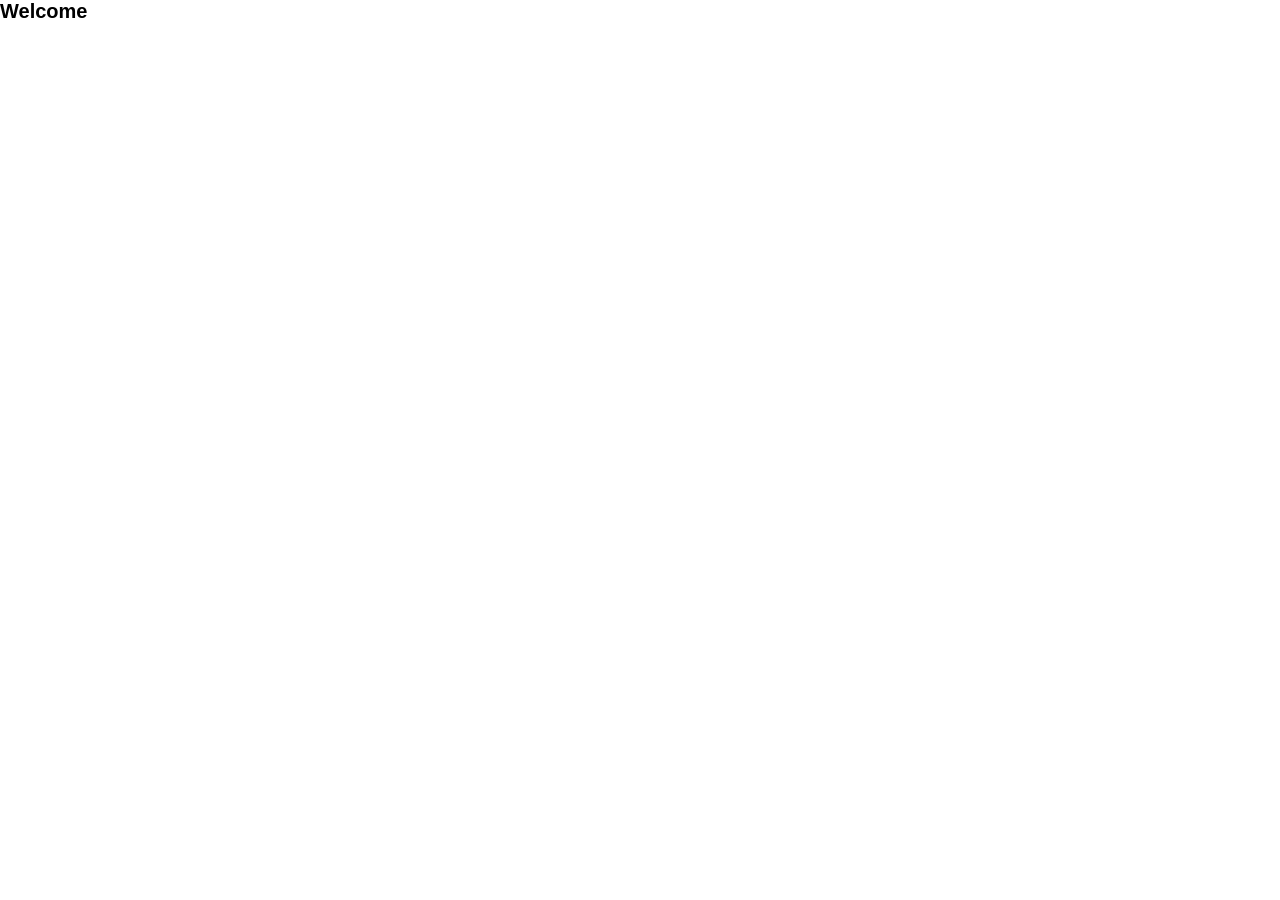
==== welcome.html @ 7fd164ea "1st commit" ====
<!doctype html>
<html lang="en">
<head>
	<meta charset="utf-8" />
	<meta name="viewport" content="width=device-width,initial-scale=1" />
	<title>Welcome</title>
	<link rel="stylesheet" href="style.css" />
</head>
<body>
  <h1>Welcome</h1>
</body>
</html>
---- style.css ----
:root {
  --color-header-fg: black;
  --color-menu-bg: darkslategray;
  --color-menu-fg: white;
  --color-menu-hover-bg: gray;  
  --color-hamburger-fg: white;

  --color-header-bg: lightgray; 
  --color-header-border-bottom: lightgray;


  --header-height: 6rem;
}

* {
  margin: 0;
  padding: 0;
  box-sizing: border-box;
}

html {
  font-size: 62.5%; 
}

body {
  display: flex;
  overflow: hidden;
  font-family: Tahoma, sans-serif;
}

.hamburger {
  z-index: 10;
  position: fixed;
  left: 1.2rem;
  top: 1rem;
  background-color: var(--color-menu-bg, darkgray);
  color: var(--color-hamburger-fg, white);
  border: none;
  cursor: pointer;
  font-size: 2.5rem;

  width: 3.5rem;
  height: 3.5rem;
}

nav {
  width: 20rem;
  height: 100vh;
  background-color: var(--color-menu-bg, darkgray);
  padding-top: 6rem;
  font-size: 1.6rem;

  &.min {
    width: 6rem;
  }

  ul {

    a {
      display: flex;
      gap: 1rem;
      padding: 1rem 1.8rem;
      color: var(--color-menu-fg, white);
      text-decoration: none;
      white-space: nowrap;
      &:hover {
        background-color: var(--color-menu-hover-bg, gray);
      }

    }
  }
}

main {
  flex-grow: 1;
  display: flex;
  flex-direction: column;
}

header {
  height: var(--header-height, 6rem);
  display: flex;
  align-items: center;
  padding: 2rem;
  border-bottom: 1px solid var(--color-header-border-bottom, gray);
  background-color: var(--color-header-bg, white);

  a {
    color: var(--color-header-fg, black);
    text-decoration: none;
  }
}

article {
  padding: 1rem;
  width: 100%;
  height: calc(100vh - var(--header-height, 6rem));

  overflow: hidden;

  iframe {
    width: 100%;
    height: 100%;
    border: none;
  }
}

@media (max-width: 600px) {
  .hamburger {
    background-color: var(--color-header-bg, white);
  }

  header {
    padding-left: 5.5rem;
  }

  nav {
    position: fixed;
    left: -25rem;
    top: 0;
  }

  nav.active {
    left: 0;
  }
}
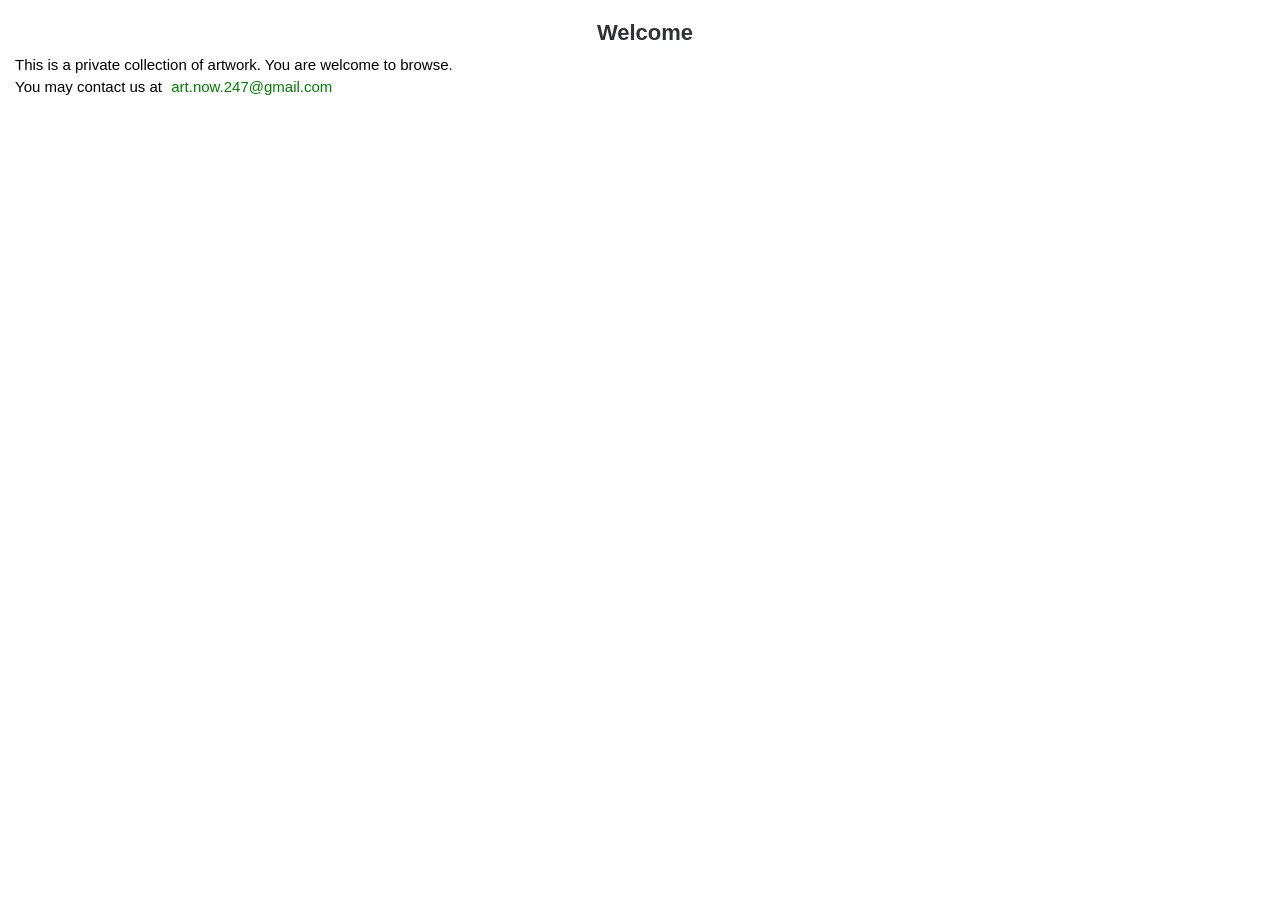
==== commit 45e3a9c2: "working on welcome page" ====
--- a/welcome.html
+++ b/welcome.html
@@ -3,10 +3,22 @@
 <head>
 	<meta charset="utf-8" />
 	<meta name="viewport" content="width=device-width,initial-scale=1" />
-	<title>Welcome</title>
-	<link rel="stylesheet" href="style.css" />
+	<title>Artzig</title>
+	<link rel="stylesheet" href="assets/css/style.css" />
+	<link rel="stylesheet" href="assets/css/artist-page.css" />
 </head>
-<body>
+<body class="artist">
   <h1>Welcome</h1>
+
+	<p>This is a private collection of artwork. You are welcome to browse.</p>
+	<p>
+		You may contact us at
+		<span class="email">art_$$_n[the fox]ow_$$_247=ser[a rt]ver_$$_com[42 pages]</span>
+	</p>
+
+	<script type="module">
+		import {displayEmail} from '/js/utils.js'
+		displayEmail()
+	</script>
 </body>
 </html>
--- a/assets/css/style.css
+++ b/assets/css/style.css
@@ -0,0 +1,156 @@
+:root {
+  --color-bg-lightest: white;
+  --color-bg-lighter: #f5f9fe;
+  --color-bg-light: #d9eafd;
+  --color-bg-dark: #828c97;
+  --color-bg-darker: #41464b;
+  --color-bg-darkest: black;
+
+  --color-fg-lightest: white;
+  --color-fg-lighter: #fbfcfe;
+  --color-fg-light: #e8f2fd;
+  --color-fg-dark: #6b747c;
+  --color-fg-darker: #2e3135;
+  --color-fg-darkest: black;
+
+  --color-header-fg: var(--color-fg-lighter);
+  --color-header-bg: var(--color-bg-dark);
+  --color-header-border-bottom: var(--color-bg-light);
+
+  --color-hamburger-fg: var(--color-fg-lightest);
+  --color-menu-hover-bg: var(--color-bg-dark);  
+
+  --header-height: 6rem;
+}
+
+* {
+  margin: 0;
+  padding: 0;
+  box-sizing: border-box;
+}
+
+html {
+  font-size: 62.5%; 
+}
+
+body {
+  display: flex;
+  overflow: hidden;
+  font-family: helvetica, sans-serif;
+  font-weight: 300;
+}
+
+.hamburger {
+  z-index: 10;
+  position: fixed;
+  left: 1.2rem;
+  top: 1rem;
+  background-color: var(--color-bg-darker, darkgray);
+  color: var(--color-fg-lightest, white);
+  border: none;
+  cursor: pointer;
+  font-size: 2.5rem;
+
+  width: 3.5rem;
+  height: 3.5rem;
+
+  &.rotate90Deg {
+    transform: rotate(90deg);
+  }
+
+}
+
+
+nav {
+  width: 20rem;
+  height: 100vh;
+  background-color: var(--color-bg-darker, darkgray);
+  padding-top: 6rem;
+  font-size: 1.6rem;
+
+
+  &.active {
+    width: 6rem;
+  }
+
+  ul {
+
+    a {
+      display: flex;
+      gap: 1rem;
+      padding: 1rem 1.8rem;
+      color: var(--color-menu-fg, white);
+      text-decoration: none;
+      white-space: nowrap;
+      &:hover {
+        background-color: var(--color-menu-hover-bg, gray);
+      }
+
+    }
+  }
+}
+
+main {
+  flex-grow: 1;
+  display: flex;
+  flex-direction: column;
+}
+
+header {
+  height: var(--header-height, 6rem);
+  display: flex;
+  align-items: center;
+  padding: 2rem;
+  background-color: var(--color-header-bg, white);
+
+  a {
+    color: var(--color-header-fg, white);
+    text-decoration: none;
+  }
+}
+
+article {
+  padding: 0;
+  width: 100%;
+  height: calc(100vh - var(--header-height, 6rem));
+
+  overflow: hidden;
+
+  iframe {
+    width: 100%;
+    height: 100%;
+    border: none;
+  }
+}
+
+.email {
+  color: green;
+  margin: 0 0.5rem;
+}
+
+
+@media (max-width: 600px) {
+  .hamburger {
+    background-color: var(--color-header-bg, white);
+
+    &.rotate90Deg {
+      background-color: var(--color-bg-darker, darkgray);
+    }
+  }
+
+  header {
+    padding-left: 5.5rem;
+  }
+
+  nav {
+    position: fixed;
+    left: -25rem;
+    top: 0;
+
+    &.active {
+      left: 0;
+      width: 20rem;
+    }
+  }
+
+}
--- a/assets/css/artist-page.css
+++ b/assets/css/artist-page.css
@@ -0,0 +1,113 @@
+
+body.artist {
+  overflow: auto;
+  display: block;
+  gap: 1rem;
+  font-size: 1.5rem;
+  padding: 1rem 0 1rem 1rem;
+
+  h1 {
+    font-size: 2.2rem;
+    text-align: center;
+    color: var(--color-fg-darker, darkgray);
+    margin: 1rem 0;
+  }
+
+  h2 {
+    font-size: 1.9rem;
+    margin: 1.5rem 0;
+  }
+
+  h3 {
+    font-size: 1.7rem;
+    margin: 1.5rem 0.5rem;
+  }
+
+  h4 {
+    font-size: 1.4rem;
+    margin: 2rem 0.5rem 1rem 0.1rem;
+  }
+
+  h2,h3,h4 {
+    color: var(--color-fg-dark, darkgray);
+  }
+
+  p {
+    margin: 0.5rem;
+  }
+
+  ul {
+    list-style-type: decimal;
+    margin: 1rem 1rem 1rem 2rem;
+
+    li {
+      margin-top: 0.5rem;
+    }
+  }
+ 
+  a {
+    text-decoration: none;
+    color: #1471d9;
+  }
+
+  a:hover, a:focus {
+    color: #093260;
+    background-color: var(--color-bg-light);
+  }
+
+
+  img.main-image {
+    padding-right: 1rem;
+  }
+
+  .table {
+    width: 1px;
+    white-space: nowrap;
+    border-collapse: collapse;
+
+    thead {
+      th.image {
+        text-align: left;
+      }
+    }
+
+    tbody {
+      th {
+        text-align: right;
+      }
+    }
+
+    th {
+      background-color: lightgray;
+      font-weight: 200;
+    }
+
+    td, th {
+      border-bottom: 1px solid var(--color-fg-light, lightgray);
+      padding: 0.5rem 0.6rem;
+    }
+
+    .number {
+      text-align: right;
+    }
+
+    a {
+      padding-left: 0.3rem;
+      padding-right: 0.3rem;
+    }
+  }
+
+  section.art-work {
+    margin-bottom: 5rem;
+  }
+
+}
+
+@media (max-width: 600px) {
+  body.artist {
+
+    img.main-image {
+      width: 100%;
+    }
+  }
+}
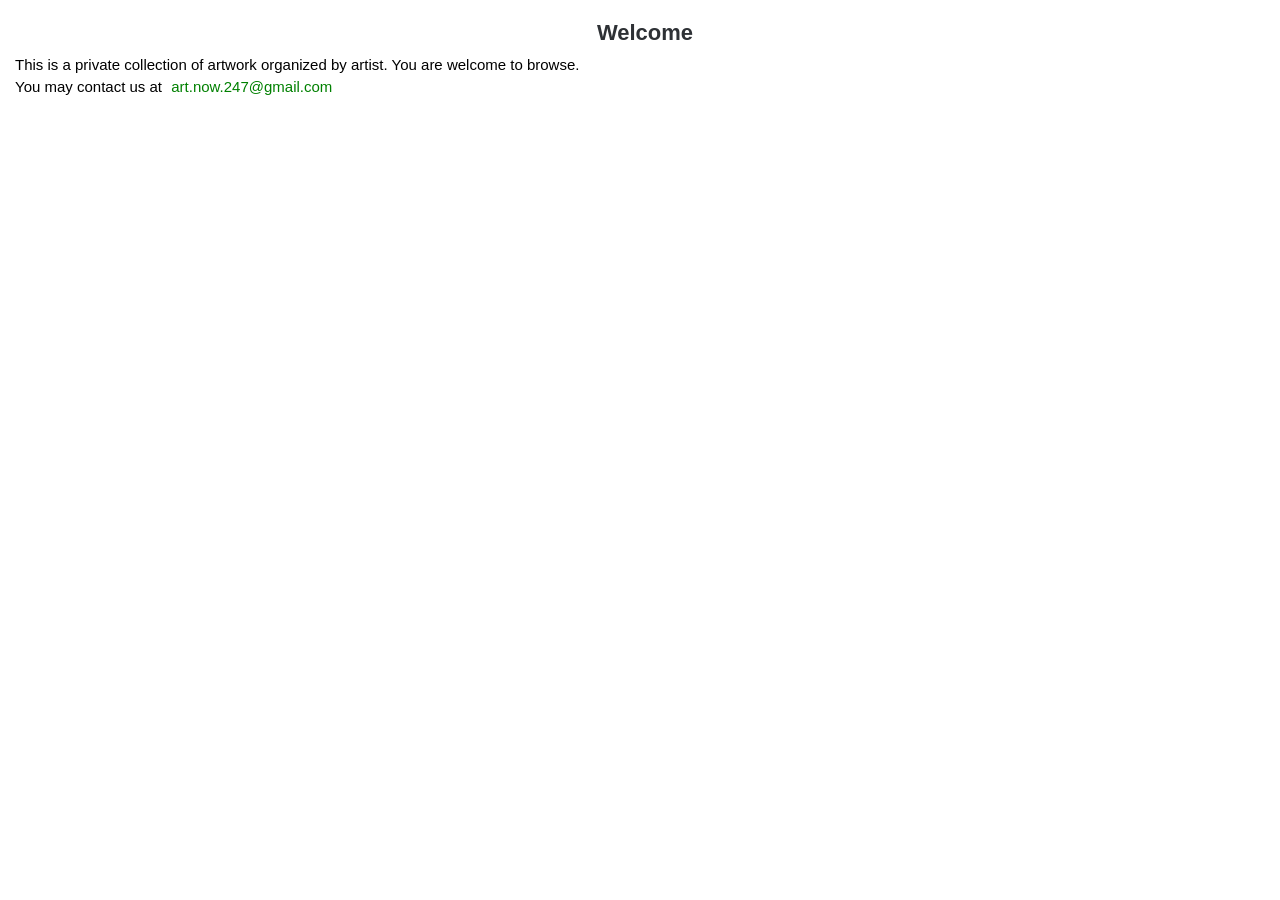
==== commit 454cbac9: "working on welcome page" ====
--- a/welcome.html
+++ b/welcome.html
@@ -10,7 +10,8 @@
 <body class="artist">
   <h1>Welcome</h1>
 
-	<p>This is a private collection of artwork. You are welcome to browse.</p>
+	<p>This is a private collection of artwork organized by artist.
+		 You are welcome to browse.</p>
 	<p>
 		You may contact us at
 		<span class="email">art_$$_n[the fox]ow_$$_247=ser[a rt]ver_$$_com[42 pages]</span>
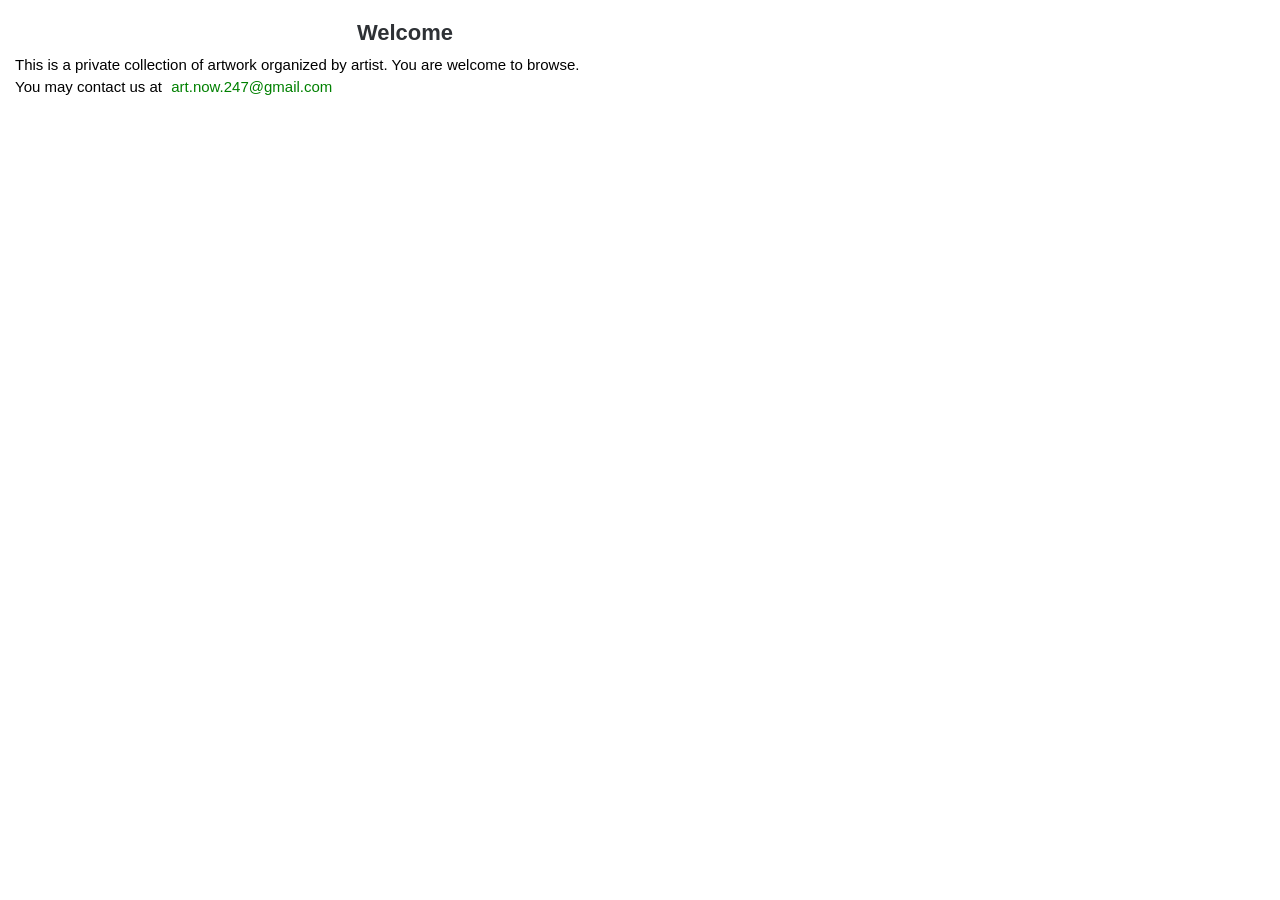
==== commit 9ad58b81: "fine-tune welcome page" ====
--- a/welcome.html
+++ b/welcome.html
@@ -7,7 +7,7 @@
 	<link rel="stylesheet" href="assets/css/style.css" />
 	<link rel="stylesheet" href="assets/css/artist-page.css" />
 </head>
-<body class="artist">
+<body class="artist welcome">
   <h1>Welcome</h1>
 
 	<p>This is a private collection of artwork organized by artist.
@@ -17,9 +17,6 @@
 		<span class="email">art_$$_n[the fox]ow_$$_247=ser[a rt]ver_$$_com[42 pages]</span>
 	</p>
 
-	<script type="module">
-		import {displayEmail} from '/js/utils.js'
-		displayEmail()
-	</script>
+	<script type="module" src="welcome.js"></script>
 </body>
 </html>
--- a/assets/css/style.css
+++ b/assets/css/style.css
@@ -58,6 +58,11 @@
     transform: rotate(90deg);
   }
 
+  &:hover {
+    background-color: var(--color-menu-hover-bg, gray);
+    border-radius: 0.5rem;
+  }
+
 }
 
 
@@ -106,7 +111,14 @@
   a {
     color: var(--color-header-fg, white);
     text-decoration: none;
+    padding: 1rem;
+    border-radius: 0.5rem;
+
+    &:hover {
+      background-color: var(--color-bg-darker, black);
+    }
   }
+
 }
 
 article {
@@ -126,6 +138,7 @@
 .email {
   color: green;
   margin: 0 0.5rem;
+  font-family: arial;
 }
 
 
--- a/assets/css/artist-page.css
+++ b/assets/css/artist-page.css
@@ -103,6 +103,10 @@
 
 }
 
+body.welcome {
+  max-width: 800px;
+}
+
 @media (max-width: 600px) {
   body.artist {
 
